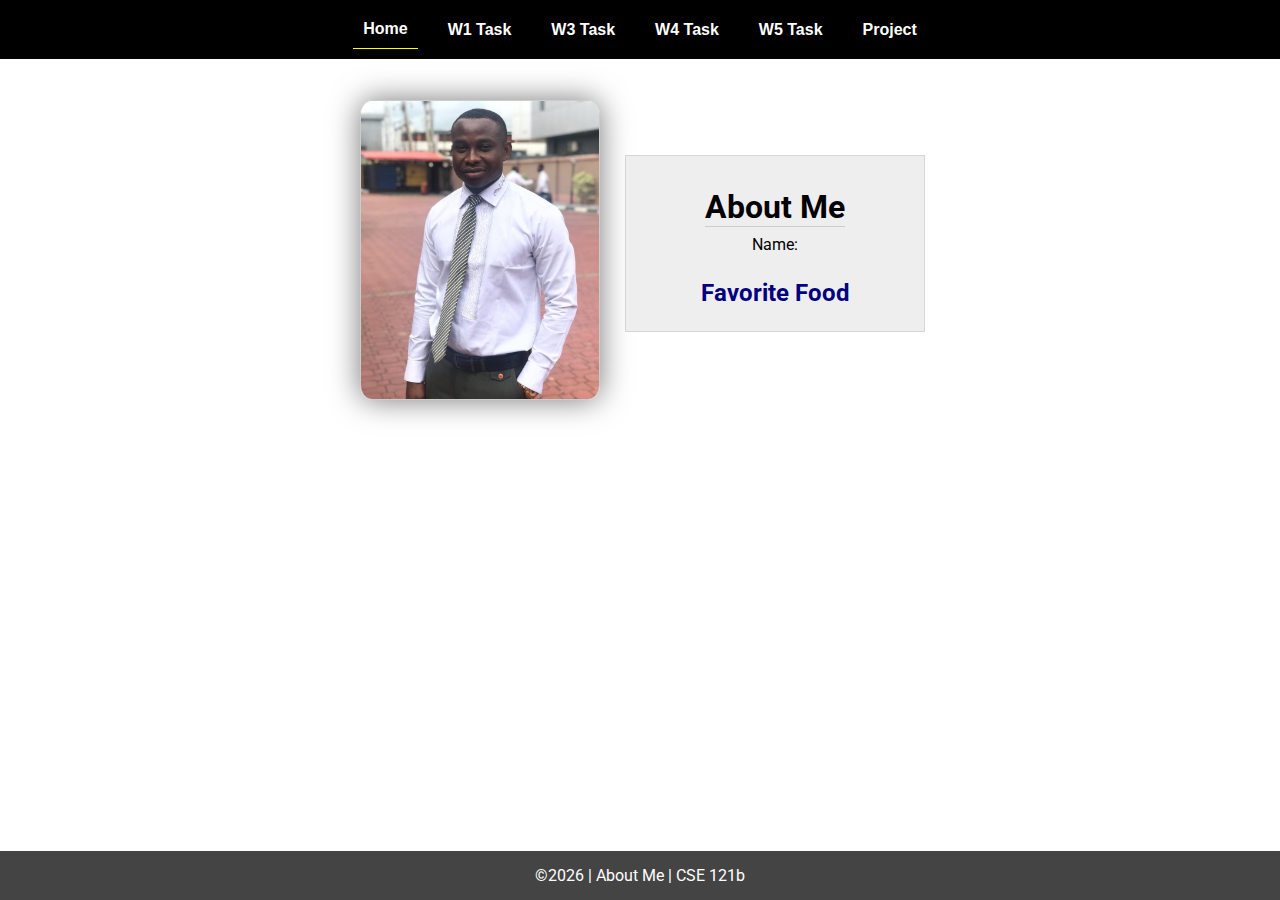
==== w02-task/index.html @ dd0561cd "commit w02 assignment pages" ====
<!DOCTYPE html>
<html lang="en">

<head>
  <meta charset="UTF-8">
  <meta name="viewport" content="width=device-width, initial-scale=1.0">
  <title>About Me | CSE 121b | W02: Programming Tasks</title>
  <link rel="preconnect" href="https://fonts.googleapis.com">
  <link rel="preconnect" href="https://fonts.gstatic.com" crossorigin>
  <link href="https://fonts.googleapis.com/css2?family=Roboto:wght@400;600&display=swap"
    rel="stylesheet">
  <link rel="stylesheet" href="styles/main.css">
</head>

<body>
  <nav>
    <ul id="menu">
      <li><a id="toggleMenu">&equiv;</a></li>
      <li><a href="index.html" class="active">Home</a></li>
      <li><a href="w01-task.html">W1 Task</a></li>
      <li><a href="w03-task.html">W3 Task</a></li>
      <li><a href="w04-task.html">W4 Task</a></li>
      <li><a href="w05-task.html">W5 Task</a></li>
      <li><a href="project.html">Project</a></li>
    </ul>
  </nav>
  <main id="home">
    <picture>
      <img src="images/mypic.jpg" alt="Placeholder Image">
    </picture>
    <section>
      <h1>About Me</h1>
      <div class="info">Name: <span id="name"></span></div>
      <h2>Favorite Food</h2>
      <div class="block" id="food"></div>
    </section>
  </main>
  <footer>
    &copy;<span id="year"></span> | About Me | CSE 121b
  </footer>
  <script src="scripts/main.js"></script>
  <script src="scripts/w02-task.js"></script>
</body>

</html>
---- w02-task/styles/main.css ----
/* Universal Selector */
* {
    margin: 0;
    padding: 0;
    box-sizing: border-box;
}

/* HTML Selectors */
body {
    font-family: 'Roboto', Helvetica, sans-serif;
}

nav {
    background-color: black;
    width: 100%;
    position: fixed;
    top: 0;
}

nav ul {
    display: flex;
    flex-direction: column;
    align-items: center;
    max-width: -moz-fit-content;
    max-width: fit-content;
    margin: 0 auto;
}

nav ul li {
    flex: 1 1 auto;
}

nav ul li:first-child {
    display: block;
    font-size: 2rem;
}

nav ul li:first-child a {
    padding: 1px 10px;
}

nav ul li {
    display: none;
    list-style: none;
    margin: 10px;
}

nav ul li a {
    display: block;
    padding: 10px;
    text-decoration: none;
    font-weight: 600;
    color: white;
    text-align: center;
    font-family: 'Arial Narrow', Arial, sans-serif;
}

nav ul li a:hover {
    background-color: #efefef;
    color: black;
}

h1,
h2 {
    text-align: center;
    margin: 1rem 0 .5rem;
}

h1 {
    border-bottom: 1px solid #ccc;
}

#gridly h1 {
    margin-top: 80px;
}

h2 {
    font-size: 1.5rem;
    color: navy;
    text-align: center;
    margin-top: 25px;
}

h3 {
    font-size: 1.3rem;
    margin-bottom: 1rem;
}

header {
    margin-top: 70px;
}

picture {
    margin: 0 auto;
}

picture img {
    width: 240px;
    height: auto;
    border-radius: 5%;
    border: 1px solid #ccc;
    box-shadow: 0 0 30px #777;
}

section {
    display: flex;
    flex-direction: column;
    align-items: center;
    margin: 0 auto 1rem;
    border: 1px solid rgba(0, 0, 0, .1);
    padding: 1rem;
    background-color: #eee;
}

article {
    margin-bottom: 1rem;
}

article div {
    margin-bottom: .5rem;
    text-align: right;
}

label {
    padding: .35rem;
}

input {
    padding: .35rem;
}

input[type="button"] {
    padding: .5rem;
    background-color: #444;
    color: white;
    border: none;
    border-radius: 5px;
    cursor: pointer;
    width: 100%
}

input[type="checkbox"] {
    width: 25px;
    height: 25px;
}

dt {
    font-weight: 700;
}

dt::before {
    content: "🏘️ ";
}

dd {
    margin: 0 0 .5rem 2rem;
    font-size: smaller;
}

footer {
    background-color: #444;
    color: white;
    padding: 15px;
    text-align: center;
    width: 100%;
    position: fixed;
    bottom: 0;
}

/* Class Selectors */
.active {
    border-bottom: 1px solid yellow;
}

.open li {
    display: block;
}

.block {
    display: block;
}

.larger {
    font-size: larger;
    color: red;
}

.right {
    width: 100%;
    text-align: right;
}

.middle {
    display: flex;
    align-items: center;
    justify-content: right;
    gap: 1rem;
}

/* ID Selectors */

#home {
    margin-top: 125px;
    display: grid;
    grid-template-columns: 1fr;
    grid-gap: 20px;
    align-items: center;
    justify-content: center;
}


#section1 {
    background-color: rgb(225, 250, 225, .5);
}

#section2 {
    background-color: rgba(200, 200, 250, 0.5);

}

#section2 div {
    margin-bottom: 1rem;
}

#section3 {
    background-color: rgb(250, 225, 250, .5);
}

#sortBy {
    appearance: none;
    display: flex;
    padding: .5rem;
    background-color: #eee;
    color: #444;
    font-weight: 700;
    margin: 1rem auto;
    width: 200px;
    border: 1px solid rgba(0, 0, 0, .2);
    text-align: center;
}

#sortBy option:disabled {
    font-style: italic;
    padding: 1rem;
    background-color: #111;
    color: #eee;
}

#temples {
    display: grid;
    grid-template-columns: repeat(auto-fit, minmax(320px, 1fr));
    grid-gap: .5rem;
    align-items: center;
    margin-bottom: 3rem;
}

#temples article {
    height: 250px;
    margin: .5rem;
    border: 1px solid rgba(0, 0, 0, .1);
    padding: 1rem;
    background-color: #eee;
    display: flex;
    flex-direction: column;
    align-items: center;
    justify-content: center;
}

#temples h4 {
    color: navy;
    font-size: smaller;
}


#temples img {
    width: 250px;
    height: auto;
    box-shadow: 0 0 30px #777;
    margin: .5rem;
}

/* Media Queries */
@media only screen and (min-width: 32.5em) {
    nav ul {
        flex-direction: row;
    }

    nav ul li:first-child {
        display: none;
    }

    nav ul li {
        display: block;
    }

    section {
        min-width: 300px;
    }

    #home {
        margin: 100px auto 20px;
        grid-template-columns: 250px 1fr;
        max-width: -moz-fit-content;
        max-width: fit-content;
    }

    #task3 {
        display: grid;
        grid-template-columns: 1fr 1fr;
        grid-gap: 5px;
        margin: 0 auto;
        max-width: 950px;
    }

}
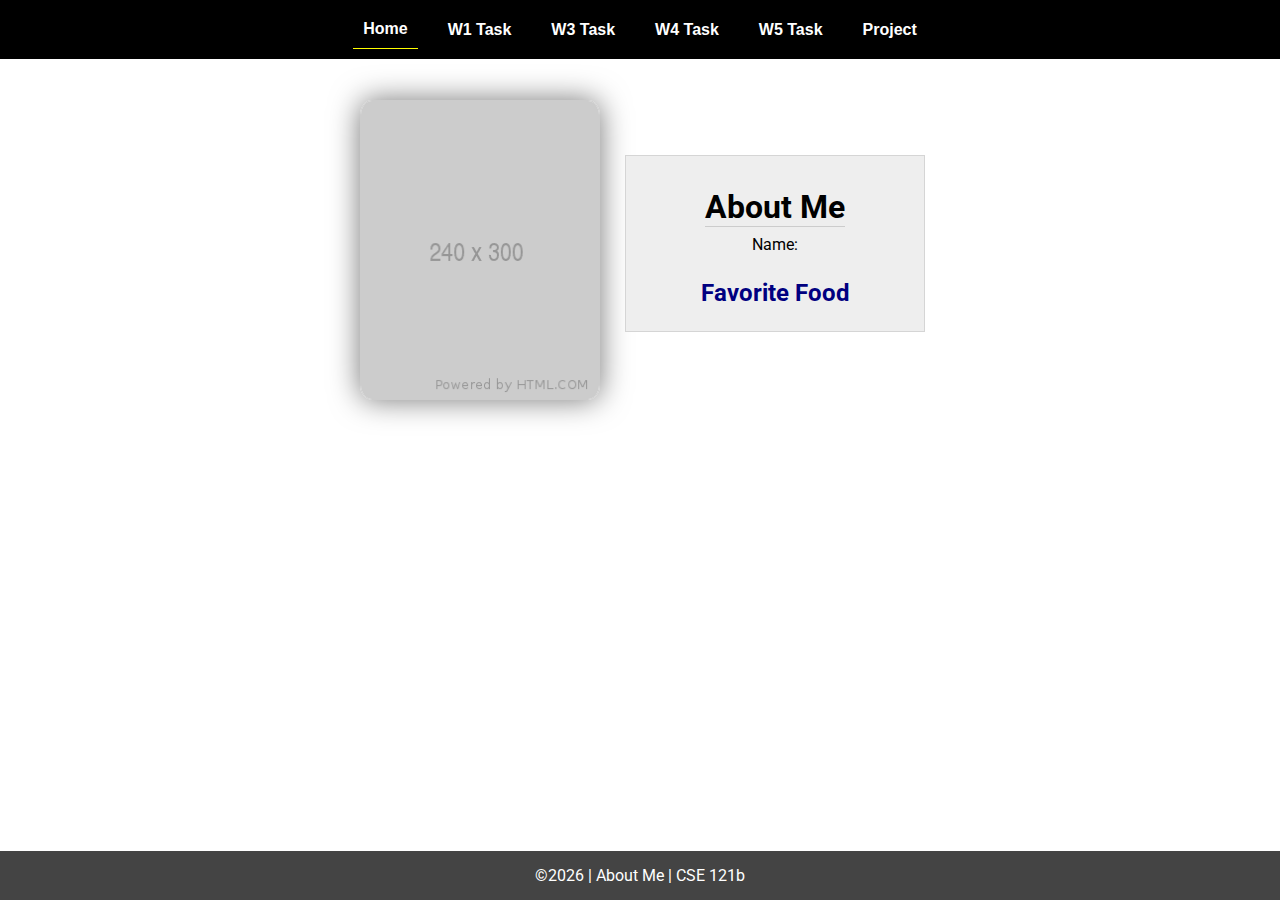
==== commit e2d82ef3: "commit" ====
--- a/w02-task/index.html
+++ b/w02-task/index.html
@@ -17,7 +17,7 @@
     <ul id="menu">
       <li><a id="toggleMenu">&equiv;</a></li>
       <li><a href="index.html" class="active">Home</a></li>
-      <li><a href="w01-task.html">W1 Task</a></li>
+      <li><a href="/w01-task/w01-task.html">W1 Task</a></li>
       <li><a href="w03-task.html">W3 Task</a></li>
       <li><a href="w04-task.html">W4 Task</a></li>
       <li><a href="w05-task.html">W5 Task</a></li>
@@ -26,7 +26,7 @@
   </nav>
   <main id="home">
     <picture>
-      <img src="images/mypic.jpg" alt="Placeholder Image">
+      <img src="images/placeholder.png" alt="Placeholder Image">
     </picture>
     <section>
       <h1>About Me</h1>
